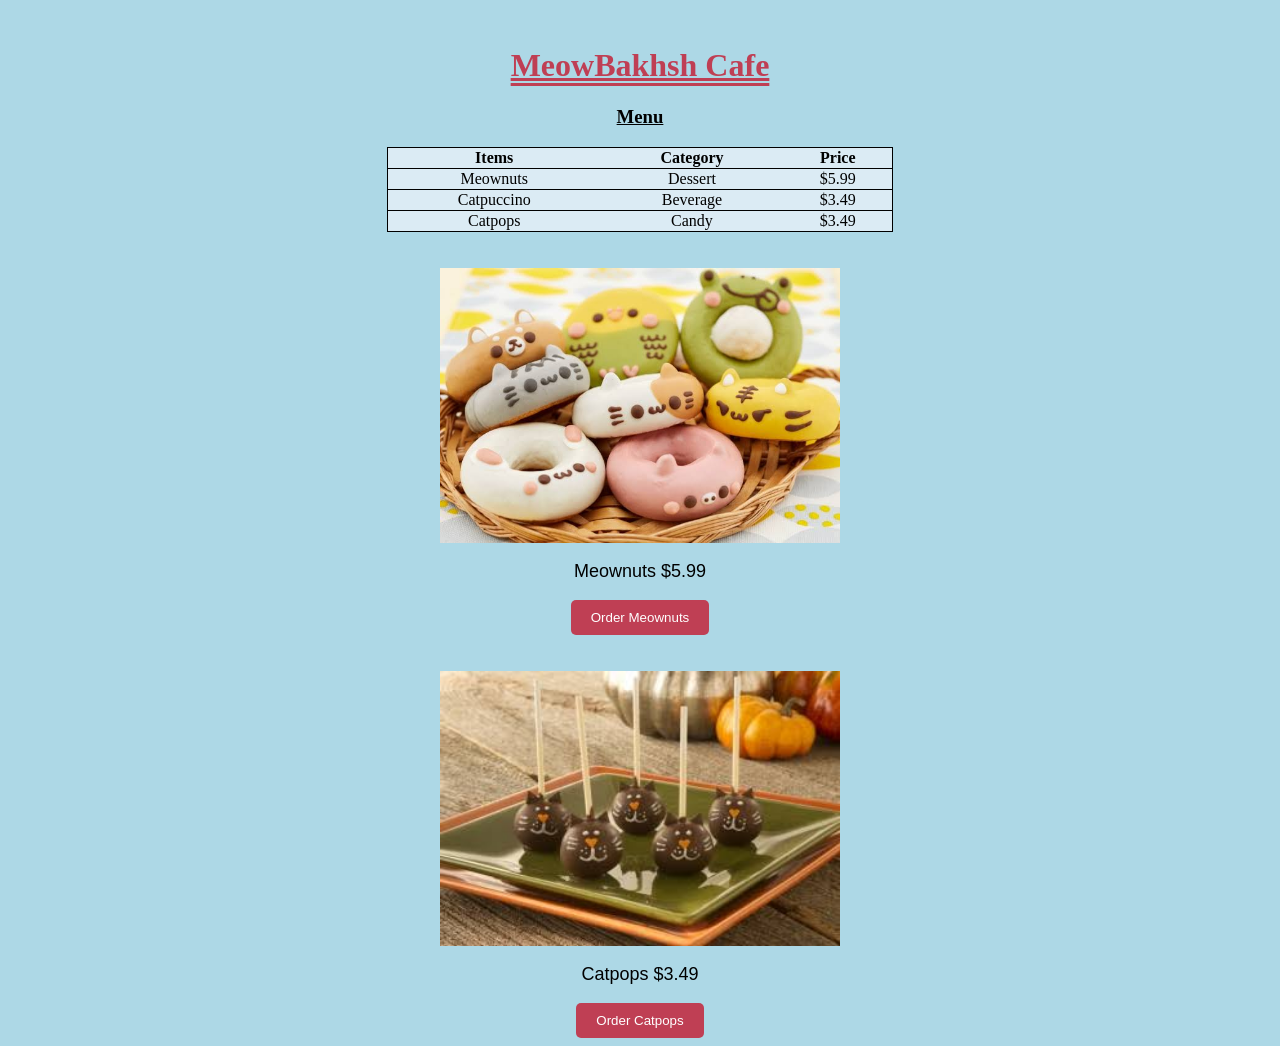
==== index.html @ 50af8b40 "Added cat cafe menu page (files from lab 11) Create a styled menu with item prices, product photos, " ====
<!DOCTYPE html>
<html lang="en">
<head>
   <link rel="stylesheet" type="text/css" href="style.css">
    <br><title>Cafe menu</title>
</head>
<body>
    <script>
    function popup() {
        alert("Your order has been placed. Thank you for your order!");}
    </script>
   <h1>MeowBakhsh Cafe</h1> 
   

<h3>Menu</h3>
<table>
  <tr>
    <th>Items</th>
    <th>Category</th>
    <th>Price</th>
  </tr>
  <tr>
    <td>Meownuts </td>
    <td>Dessert</td>
    <td>$5.99</td>
  </tr>
 <tr>
    <td>Catpuccino</td>
    <td>Beverage</td>
    <td>$3.49</td>
    </tr>
<tr>
    <td>Catpops</td>
    <td>Candy</td>
    <td>$3.49</td>
    </tr>

</table>
<br><br>
<img src="donuts.jpg" alt="cat themed donuts" width="400" height="275">
<p>Meownuts  $5.99</p>
<button onclick="popup()">Order Meownuts</button>
<br><br>
<img src="pops.jpg" alt="cat themed cakpops" width="400" height="275">
<p>Catpops  $3.49</p>
<button onclick="popup()">Order Catpops</button>

</body>
</html>
---- style.css ----
body {
    background-color: lightblue;
}

h1 {
    color: rgb(191, 63, 84); 
    text-align: center;
    text-decoration: double underline;
}

h3{
     text-align: center;
 
     text-decoration: underline;
}

table{
    margin: 0 auto;
    background-color: rgb(219, 235, 244);
    border: 1px solid black; 
    border-collapse: collapse; 
    text-align: center; 
    width: 40%;
}

tr{
    border: 1px solid black;
}

img {
    display: block;
    margin-left: auto;
    margin-right: auto;
}

p{
    text-align: center;
    font-size: 18px;
    font-family:  sans-serif;
    
}
button {
    display: block;
    margin-left: auto;
    margin-right: auto;
    background-color: rgb(191, 63, 84);
    color: white;
    padding: 10px 20px;
    border: none;
    border-radius: 5px;
    cursor: pointer;
}
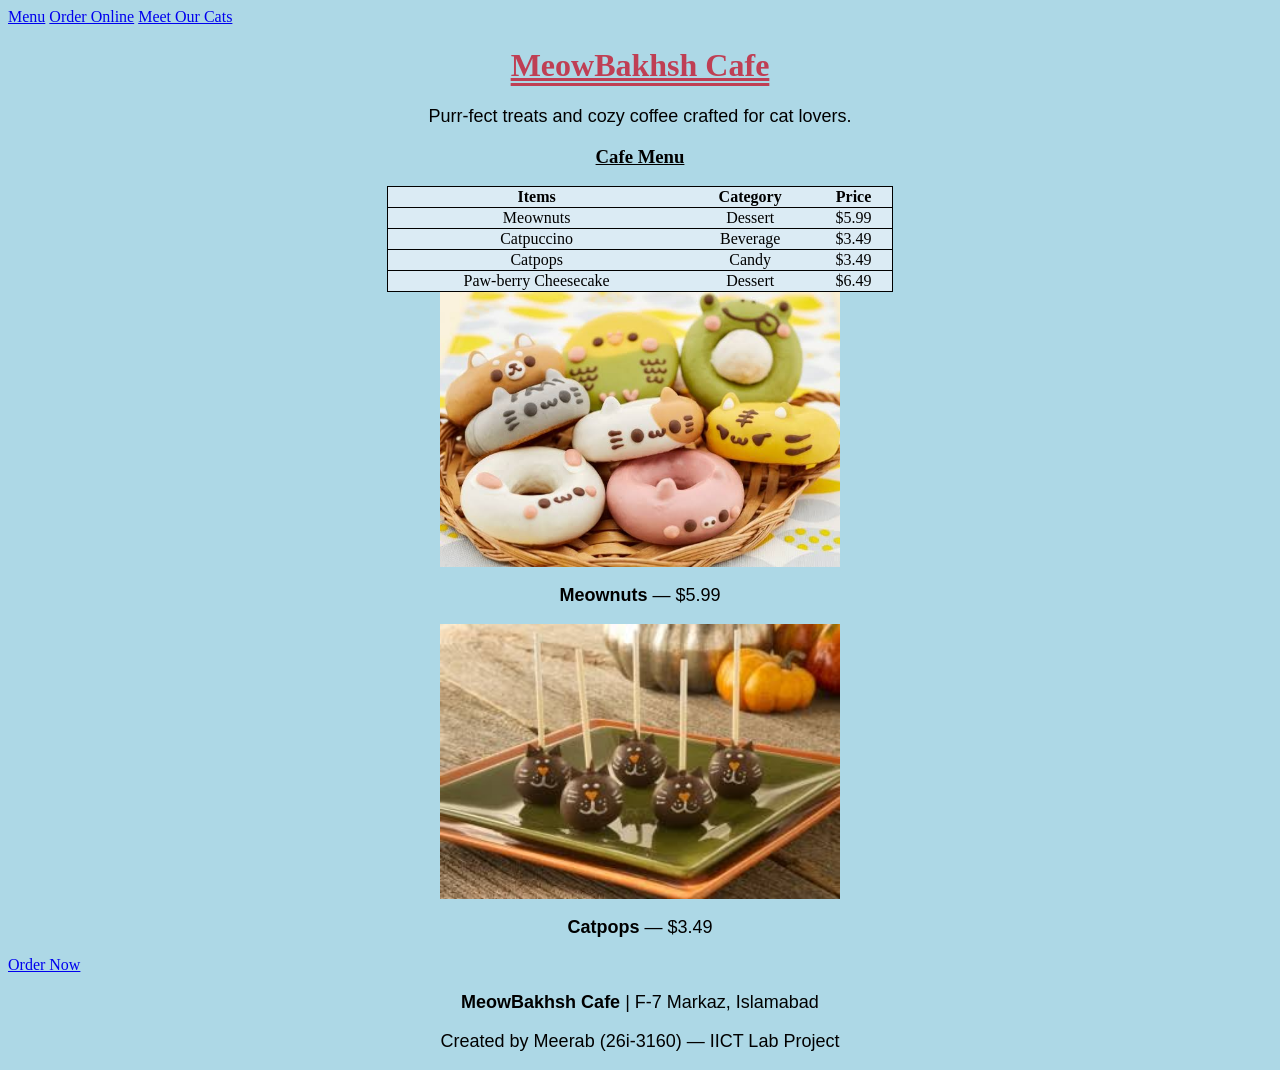
==== commit 4e5d67b0: "updated index file" ====
--- a/index.html
+++ b/index.html
@@ -1,49 +1,73 @@
 <!DOCTYPE html>
 <html lang="en">
 <head>
-   <link rel="stylesheet" type="text/css" href="style.css">
-    <br><title>Cafe menu</title>
+    <meta charset="UTF-8">
+    <title>MeowBakhsh Cafe - Menu</title>
+    <link rel="stylesheet" type="text/css" href="style.css">
 </head>
 <body>
-    <script>
-    function popup() {
-        alert("Your order has been placed. Thank you for your order!");}
-    </script>
-   <h1>MeowBakhsh Cafe</h1> 
-   
 
-<h3>Menu</h3>
-<table>
-  <tr>
-    <th>Items</th>
-    <th>Category</th>
-    <th>Price</th>
-  </tr>
-  <tr>
-    <td>Meownuts </td>
-    <td>Dessert</td>
-    <td>$5.99</td>
-  </tr>
- <tr>
-    <td>Catpuccino</td>
-    <td>Beverage</td>
-    <td>$3.49</td>
-    </tr>
-<tr>
-    <td>Catpops</td>
-    <td>Candy</td>
-    <td>$3.49</td>
-    </tr>
+    <nav>
+        <a href="index.html" class="active">Menu</a>
+        <a href="order.html">Order Online</a>
+        <a href="cats.html">Meet Our Cats</a>
+    </nav>
 
-</table>
-<br><br>
-<img src="donuts.jpg" alt="cat themed donuts" width="400" height="275">
-<p>Meownuts  $5.99</p>
-<button onclick="popup()">Order Meownuts</button>
-<br><br>
-<img src="pops.jpg" alt="cat themed cakpops" width="400" height="275">
-<p>Catpops  $3.49</p>
-<button onclick="popup()">Order Catpops</button>
+    <main>
+        <h1>MeowBakhsh Cafe</h1>
+        <p>Purr-fect treats and cozy coffee crafted for cat lovers.</p>
+
+        <h3>Cafe Menu</h3>
+        <table>
+            <thead>
+                <tr>
+                    <th>Items</th>
+                    <th>Category</th>
+                    <th>Price</th>
+                </tr>
+            </thead>
+            <tbody>
+                <tr>
+                    <td>Meownuts</td>
+                    <td>Dessert</td>
+                    <td>$5.99</td>
+                </tr>
+                <tr>
+                    <td>Catpuccino</td>
+                    <td>Beverage</td>
+                    <td>$3.49</td>
+                </tr>
+                <tr>
+                    <td>Catpops</td>
+                    <td>Candy</td>
+                    <td>$3.49</td>
+                </tr>
+                <tr>
+                    <td>Paw-berry Cheesecake</td>
+                    <td>Dessert</td>
+                    <td>$6.49</td>
+                </tr>
+            </tbody>
+        </table>
+
+        <div class="card-box">
+            <img src="donuts.jpg" alt="cat themed donuts" width="400" height="275">
+            <p><strong>Meownuts</strong> — $5.99</p>
+        </div>
+
+        <div class="card-box">
+            <img src="pops.jpg" alt="cat themed cakepops" width="400" height="275">
+            <p><strong>Catpops</strong> — $3.49</p>
+        </div>
+
+        <!-- Order Now button at the bottom that navigates to the order page -->
+        <a href="order.html" class="btn-link">Order Now</a>
+    </main>
+
+    <footer>
+        <p><strong>MeowBakhsh Cafe</strong> | F-7 Markaz, Islamabad</p>
+        <p>Created by Meerab (26i-3160) — IICT Lab Project</p>
+    </footer>
 
 </body>
 </html>
